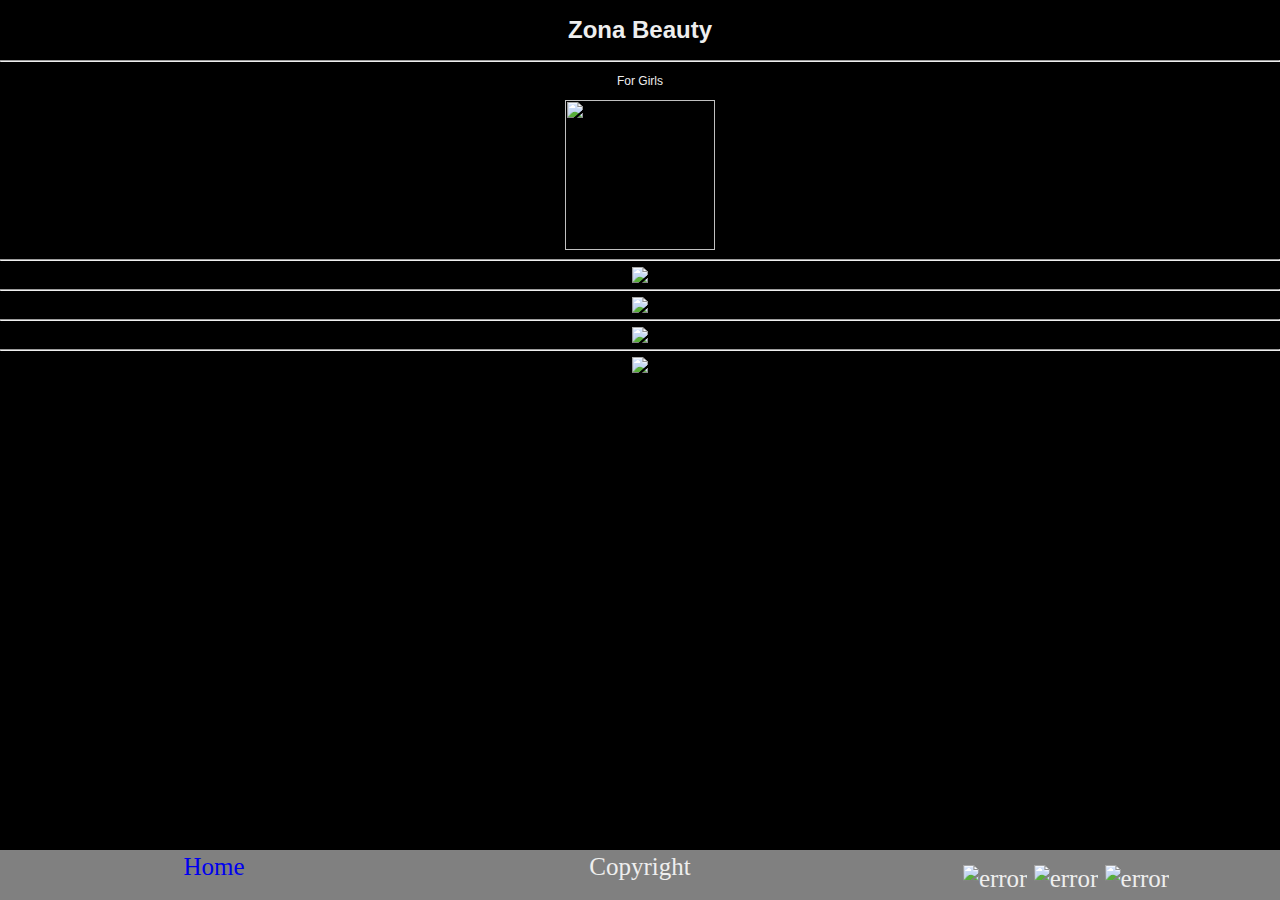
==== html/Chicas.html @ 0b6061c2 "añadido carpeta javascript" ====
<!DOCTYPE html>
<html lang="en">
  <head>
    <meta charset="UTF-8" />
    <meta name="viewport" content="width=device-width, initial-scale=1.0" />
    <meta http-equiv="X-UA-Compatible" content="ie=edge" />
    <link rel="stylesheet" href="../css/Chicas.css" />
    <title>Galeria</title>
  </head>
  <body>
      
    <h1>Zona Beauty</h1>
    <hr />
    <p>For Girls</p>
    <img height="150px" width="150px" src="../fotos/Fondos/logo.jpg" alt="" />
    <hr />

    <img align="center" width="75%" src="../fotos/imagenes/Chicas/prueba.jpg" />
    <hr />
    <img
      align="center"
      width="75%"
      src="../fotos/imagenes/Chicas/prueba 2.jpg"
    />
    <hr />
    <img
      align="center"
      width="75%"
      width="100%"
      src="../fotos/imagenes/Chicas/prueba 3.jpg"
    />

    <hr />

    <img
      align="center"
      width="75%"
      src="../fotos/imagenes/Chicas/prueba 4.jpg"
    />
    <footer>
        <table>
          <tr>
            <td><a href="../html/index2.html" target="_self"> Home</a></td>
            <td><span> Copyright</span></td>
            <td>
              <img
                src="../fotos/iconos/redes sociales/icons8-facebook-64.png"
                alt="error"
              />
              <img
                src="../fotos/iconos/redes sociales/icons8-instagram-64.png"
                alt="error"
              />
              <img
                src="../fotos/iconos/redes sociales/icons8-twitter-64.png"
                alt="error"
              />
            </td>
          </tr>
        </table>
      </footer>
  </body>
</html>
---- css/Chicas.css ----
body {
    font-size: 12px;
    font-family: "Lato", sans-serif;
    background: black;
    color: #eeeeee;
    padding: 0;
    margin: 0;
    text-align: center;
  }
   /*footer*/
footer {
  background-color: grey;
  position: fixed;
  bottom: 0;
  width: 100%;
  height: 50px;
}
  table{
width: 100%; 
  }
table td{
  font-size: 25px;
  font-family: "Cherry Swash", cursive;
  width: 33%;
}
a{
  text-decoration: none;
}
table td:nth-child(1){
    padding-bottom: 2%;
    
}
table td:nth-child(2){
    padding-bottom: 2%;
}
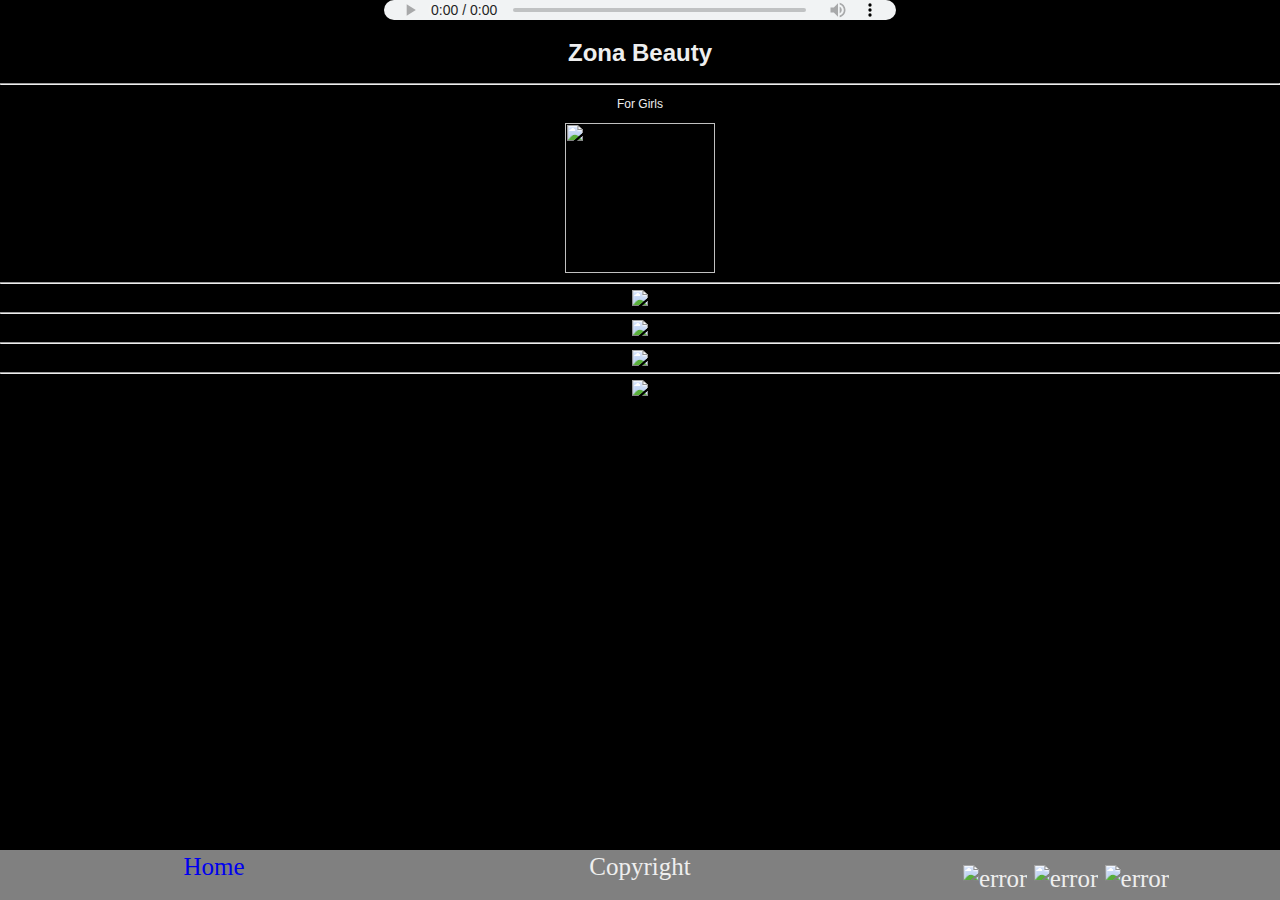
==== commit c7a49d06: "añadido carpeta javascript" ====
--- a/html/Chicas.html
+++ b/html/Chicas.html
@@ -8,6 +8,7 @@
     <title>Galeria</title>
   </head>
   <body>
+    <audio src="../audio/Various - Ahora '00 - Disk 4 of 4 - 07. SUNNIVA - True Love.mp3"autoplay controls></audio>
       
     <h1>Zona Beauty</h1>
     <hr />
@@ -40,7 +41,7 @@
     <footer>
         <table>
           <tr>
-            <td><a href="../html/index2.html" target="_self"> Home</a></td>
+            <td><a href="../html/index2.html" target="_blank"> Home</a></td>
             <td><span> Copyright</span></td>
             <td>
               <img
--- a/css/Chicas.css
+++ b/css/Chicas.css
@@ -6,6 +6,10 @@
     padding: 0;
     margin: 0;
     text-align: center;
+  }
+  audio{
+    height:20px;
+    width: 40%;
   }
    /*footer*/
 footer {
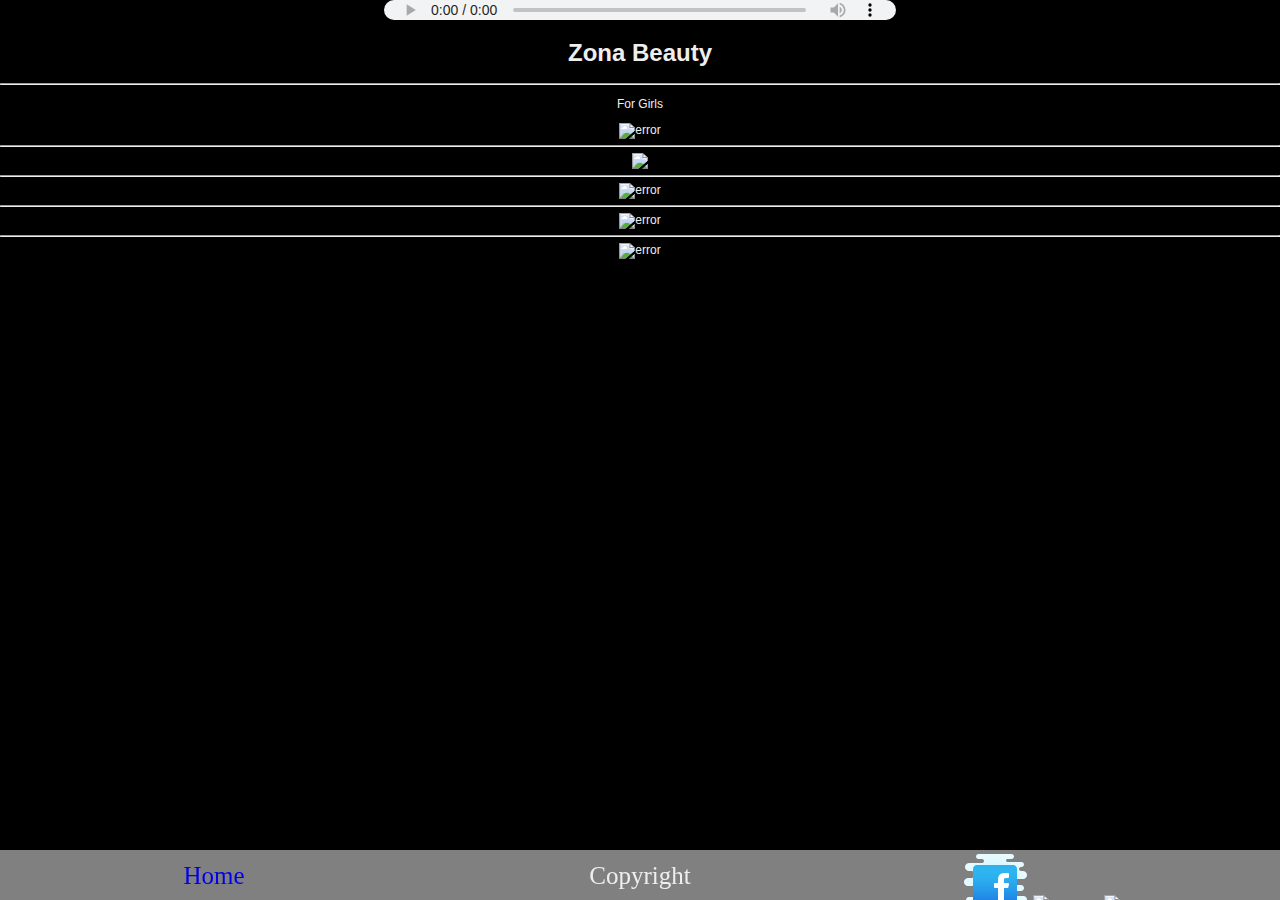
==== commit 7bf3926e: "corregido ruta" ====
--- a/html/Chicas.html
+++ b/html/Chicas.html
@@ -5,7 +5,7 @@
     <meta name="viewport" content="width=device-width, initial-scale=1.0" />
     <meta http-equiv="X-UA-Compatible" content="ie=edge" />
     <link rel="stylesheet" href="../css/Chicas.css" />
-    <title>Galeria</title>
+    <title>Chicas</title>
   </head>
   <body>
     <audio src="../audio/Various - Ahora '00 - Disk 4 of 4 - 07. SUNNIVA - True Love.mp3"autoplay controls></audio>
@@ -13,7 +13,7 @@
     <h1>Zona Beauty</h1>
     <hr />
     <p>For Girls</p>
-    <img height="150px" width="150px" src="../fotos/Fondos/logo.jpg" alt="" />
+    <img height="150px" width="150px" src="../fotos/Fondos/logo.jpg" alt="error" />
     <hr />
 
     <img align="center" width="75%" src="../fotos/imagenes/Chicas/prueba.jpg" />
@@ -21,14 +21,14 @@
     <img
       align="center"
       width="75%"
-      src="../fotos/imagenes/Chicas/prueba 2.jpg"
+      src="../imagenes/Chicas/prueba 2.jpg" alt="error"
     />
     <hr />
     <img
       align="center"
       width="75%"
       width="100%"
-      src="../fotos/imagenes/Chicas/prueba 3.jpg"
+      src="../fotos/imagenes/Chicas/prueba 3.jpg" alt="error"
     />
 
     <hr />
@@ -36,7 +36,7 @@
     <img
       align="center"
       width="75%"
-      src="../fotos/imagenes/Chicas/prueba 4.jpg"
+      src="../imagenes/Chicas/prueba 4.jpg" alt="error"
     />
     <footer>
         <table>
@@ -45,17 +45,17 @@
             <td><span> Copyright</span></td>
             <td>
               <img
-                src="../fotos/iconos/redes sociales/icons8-facebook-64.png"
-                alt="error"
-              />
-              <img
-                src="../fotos/iconos/redes sociales/icons8-instagram-64.png"
-                alt="error"
-              />
-              <img
-                src="../fotos/iconos/redes sociales/icons8-twitter-64.png"
-                alt="error"
-              />
+              src="../fotos/Iconos/redes sociales/facebook.png"
+              alt="error"
+            />
+            <img
+              src="../fotos/iconos/redes sociales/instagram.png"
+              alt="error"
+            />
+            <img
+              src="../fotos/iconos/redes sociales/twitter.png"
+              alt="error"
+            />
             </td>
           </tr>
         </table>
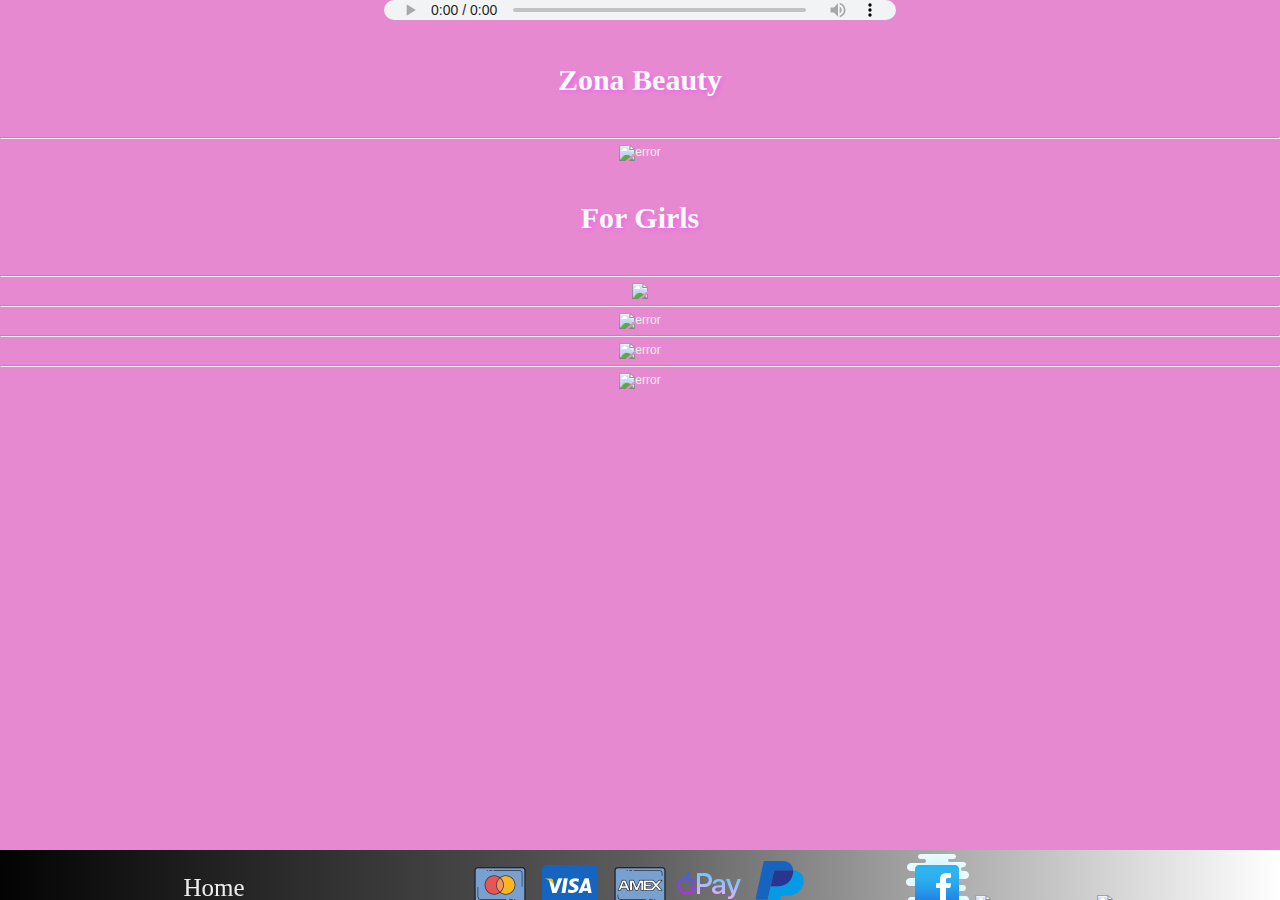
==== commit 01d6da35: "modificaciones" ====
--- a/html/Chicas.html
+++ b/html/Chicas.html
@@ -12,8 +12,10 @@
       
     <h1>Zona Beauty</h1>
     <hr />
-    <p>For Girls</p>
+    
     <img height="150px" width="150px" src="../fotos/Fondos/logo.jpg" alt="error" />
+    
+    <h5>For Girls</h5>
     <hr />
 
     <img align="center" width="75%" src="../fotos/imagenes/Chicas/prueba.jpg" />
@@ -42,20 +44,24 @@
         <table>
           <tr>
             <td><a href="../html/index2.html" target="_blank"> Home</a></td>
-            <td><span> Copyright</span></td>
+            <td><span>  <img src="../fotos/Iconos/pago/icons8-mastercard-64.png" alt="Mastercad">
+              <img src="../fotos/Iconos/pago/visa.png" alt="Visa">
+              <img src="../fotos/Iconos/pago/amex.png" alt="American Express">
+              <img src="../fotos/Iconos/pago/apple.png" alt="Apple pay">
+              <img src="../fotos/Iconos/pago/paypal.png" alt="Paypal"></span></td>
             <td>
+                <img
+                src="../fotos/Iconos/redes sociales/facebook.png"
+                alt="Facebook"
+              />
               <img
-              src="../fotos/Iconos/redes sociales/facebook.png"
-              alt="error"
-            />
-            <img
-              src="../fotos/iconos/redes sociales/instagram.png"
-              alt="error"
-            />
-            <img
-              src="../fotos/iconos/redes sociales/twitter.png"
-              alt="error"
-            />
+                src="../fotos/iconos/redes sociales/instagram.png"
+                alt="Instagram"
+              />
+              <img
+                src="../fotos/iconos/redes sociales/twitter.png"
+                alt="errortwitter"
+              />
             </td>
           </tr>
         </table>
--- a/css/Chicas.css
+++ b/css/Chicas.css
@@ -1,19 +1,39 @@
 body {
     font-size: 12px;
     font-family: "Lato", sans-serif;
-    background: black;
+    background: rgb(231, 137, 208);
     color: #eeeeee;
     padding: 0;
     margin: 0;
     text-align: center;
   }
+ 
   audio{
     height:20px;
     width: 40%;
   }
+  h5{
+    text-align: center;
+    margin: 40px 0 40px;
+    text-align: center;
+    font-size: 30px;
+    color: #fafafa;
+    text-shadow: 2px 2px 4px #ec68ec;
+    font-family: "Cherry Swash", cursive;
+  }
+  h1,h5{
+    text-align: center;
+    margin: 40px 0 40px;
+    text-align: center;
+    font-size: 30px;
+    color: #fafafa;
+    text-shadow: 2px 2px 4px #ec68ec;
+    font-family: "Cherry Swash", cursive;
+  }
    /*footer*/
 footer {
-  background-color: grey;
+  background: rgb(65, 65, 65);
+  background: linear-gradient(90deg, rgb(3, 3, 3) 0%, rgb(94, 93, 93)50%, rgb(255, 255, 255) 100%);
   position: fixed;
   bottom: 0;
   width: 100%;
@@ -28,13 +48,6 @@
   width: 33%;
 }
 a{
+  color: #eeeeee;
   text-decoration: none;
 }
-table td:nth-child(1){
-    padding-bottom: 2%;
-    
-}
-table td:nth-child(2){
-    padding-bottom: 2%;
-}
-  